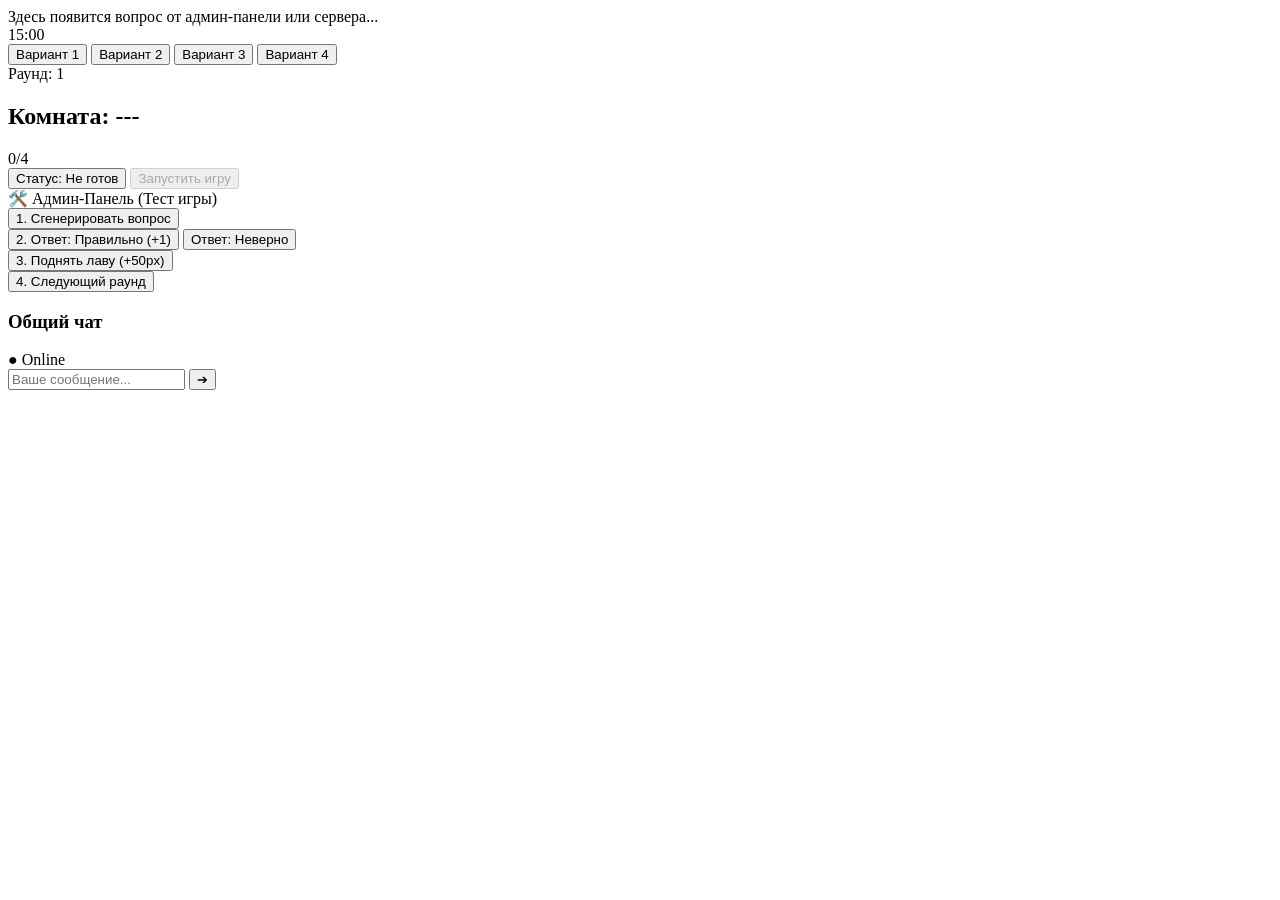
==== web/game/Lava_Pillars/index.html @ f64e4fdf "first version vava pillars" ====
<!DOCTYPE html>
<html lang="ru">
<head>
    <meta charset="UTF-8">
    <meta name="viewport" content="width=device-width, initial-scale=1.0">
    <title>Lava Pillars — MathBattle</title>
    <link rel="stylesheet" href="/Lava_Pillars-assets/style.css">
</head>
<body>

    <div class="game-arena" id="gameArena">
        <div class="lava-ocean" id="lavaOcean"></div>

        <div class="pillars-container" id="pillarsContainer">
            </div>

        <div class="quiz-container" id="quizContainer">
            <div class="quiz-bubble" id="quizQuestion">Здесь появится вопрос от админ-панели или сервера...</div>
            <div class="quiz-timer" id="quizTimer">15:00</div>
            <div class="answers-grid" id="answersGrid">
                <button class="answer-btn">Вариант 1</button>
                <button class="answer-btn">Вариант 2</button>
                <button class="answer-btn">Вариант 3</button>
                <button class="answer-btn">Вариант 4</button>
            </div>
        </div>

        <div class="round-counter" id="roundCounter">Раунд: 1</div>
    </div>

    <div class="room-overlay" id="roomOverlay">
        <div class="room-window">
            <div class="room-header">
                <h2>Комната: <span id="lobbyCode">---</span></h2>
                <div class="player-count" id="playerCount">0/4</div>
            </div>

            <div class="players-list" id="playersList">
                </div>

            <div class="room-footer">
                <button class="action-btn ready-toggle-btn" id="readyBtn">Статус: Не готов</button>
                <button class="action-btn start-game-btn disabled" id="startBtn" disabled>Запустить игру</button>
            </div>
        </div>
    </div>

    <div class="admin-panel">
        <div class="admin-header">🛠️ Админ-Панель (Тест игры)</div>
        <div class="admin-row">
            <button onclick="adminSimulateQuestion()">1. Сгенерировать вопрос</button>
        </div>
        <div class="admin-row">
            <button onclick="adminPlayerAnswer(true)">2. Ответ: Правильно (+1)</button>
            <button onclick="adminPlayerAnswer(false)">Ответ: Неверно</button>
        </div>
        <div class="admin-row">
            <button onclick="adminRaiseLava()">3. Поднять лаву (+50px)</button>
        </div>
        <div class="admin-row">
            <button onclick="adminNextRound()">4. Следующий раунд</button>
        </div>
    </div>

    <div class="chat-widget">
        <div class="chat-header">
            <h3>Общий чат</h3>
            <span class="online-badge">● Online</span>
        </div>
        <div class="chat-messages" id="chatMessages"></div>
        <form class="chat-input-area" id="chatForm">
            <input type="text" id="chatInput" placeholder="Ваше сообщение..." autocomplete="off">
            <button type="submit">➔</button>
        </form>
    </div>

    <script src="/Lava_Pillars-assets/script.js"></script>
</body>
</html>
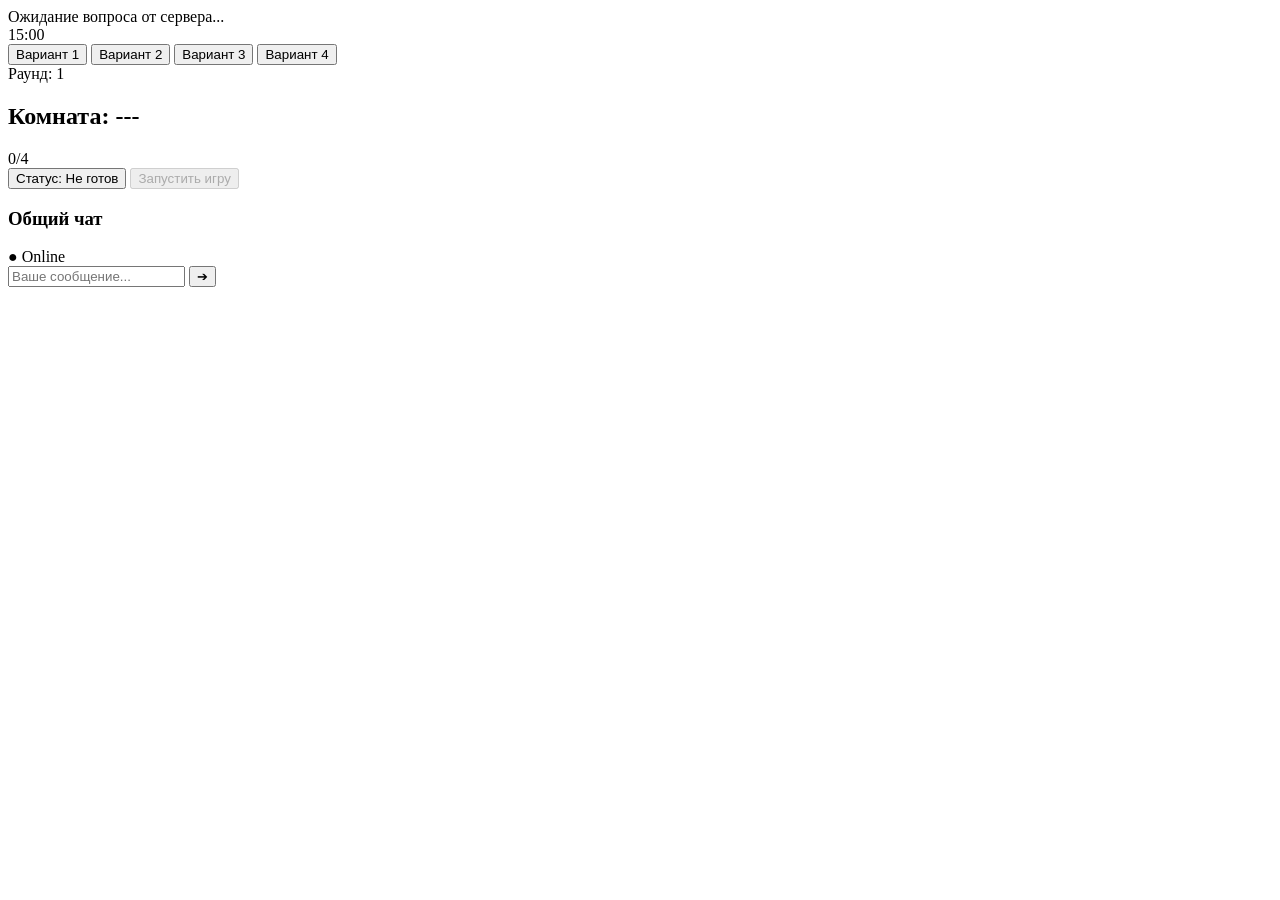
==== commit c246ff26: "lava pillars is Done!" ====
--- a/web/game/Lava_Pillars/index.html
+++ b/web/game/Lava_Pillars/index.html
@@ -11,11 +11,10 @@
     <div class="game-arena" id="gameArena">
         <div class="lava-ocean" id="lavaOcean"></div>
 
-        <div class="pillars-container" id="pillarsContainer">
-            </div>
+        <div class="pillars-container" id="pillarsContainer"></div>
 
         <div class="quiz-container" id="quizContainer">
-            <div class="quiz-bubble" id="quizQuestion">Здесь появится вопрос от админ-панели или сервера...</div>
+            <div class="quiz-bubble" id="quizQuestion">Ожидание вопроса от сервера...</div>
             <div class="quiz-timer" id="quizTimer">15:00</div>
             <div class="answers-grid" id="answersGrid">
                 <button class="answer-btn">Вариант 1</button>
@@ -26,6 +25,10 @@
         </div>
 
         <div class="round-counter" id="roundCounter">Раунд: 1</div>
+
+        <div class="countdown-overlay" id="countdownOverlay" style="display: none;">
+            <div class="countdown-number" id="countdownNumber">3</div>
+        </div>
     </div>
 
     <div class="room-overlay" id="roomOverlay">
@@ -34,10 +37,7 @@
                 <h2>Комната: <span id="lobbyCode">---</span></h2>
                 <div class="player-count" id="playerCount">0/4</div>
             </div>
-
-            <div class="players-list" id="playersList">
-                </div>
-
+            <div class="players-list" id="playersList"></div>
             <div class="room-footer">
                 <button class="action-btn ready-toggle-btn" id="readyBtn">Статус: Не готов</button>
                 <button class="action-btn start-game-btn disabled" id="startBtn" disabled>Запустить игру</button>
@@ -45,20 +45,11 @@
         </div>
     </div>
 
-    <div class="admin-panel">
-        <div class="admin-header">🛠️ Админ-Панель (Тест игры)</div>
-        <div class="admin-row">
-            <button onclick="adminSimulateQuestion()">1. Сгенерировать вопрос</button>
-        </div>
-        <div class="admin-row">
-            <button onclick="adminPlayerAnswer(true)">2. Ответ: Правильно (+1)</button>
-            <button onclick="adminPlayerAnswer(false)">Ответ: Неверно</button>
-        </div>
-        <div class="admin-row">
-            <button onclick="adminRaiseLava()">3. Поднять лаву (+50px)</button>
-        </div>
-        <div class="admin-row">
-            <button onclick="adminNextRound()">4. Следующий раунд</button>
+    <div class="room-overlay" id="gameOverOverlay" style="display: none;">
+        <div class="room-window text-center">
+            <h1 id="gameOverTitle" style="font-size: 32px; margin-bottom: 10px;">🏆 Ты выиграл!</h1>
+            <p id="gameOverSub" style="color: rgba(255,255,255,0.6); margin-bottom: 20px;">Отличный результат, лава тебя не достала!</p>
+            <button class="action-btn ready-toggle-btn" onclick="window.location.reload()">В главное меню</button>
         </div>
     </div>
 
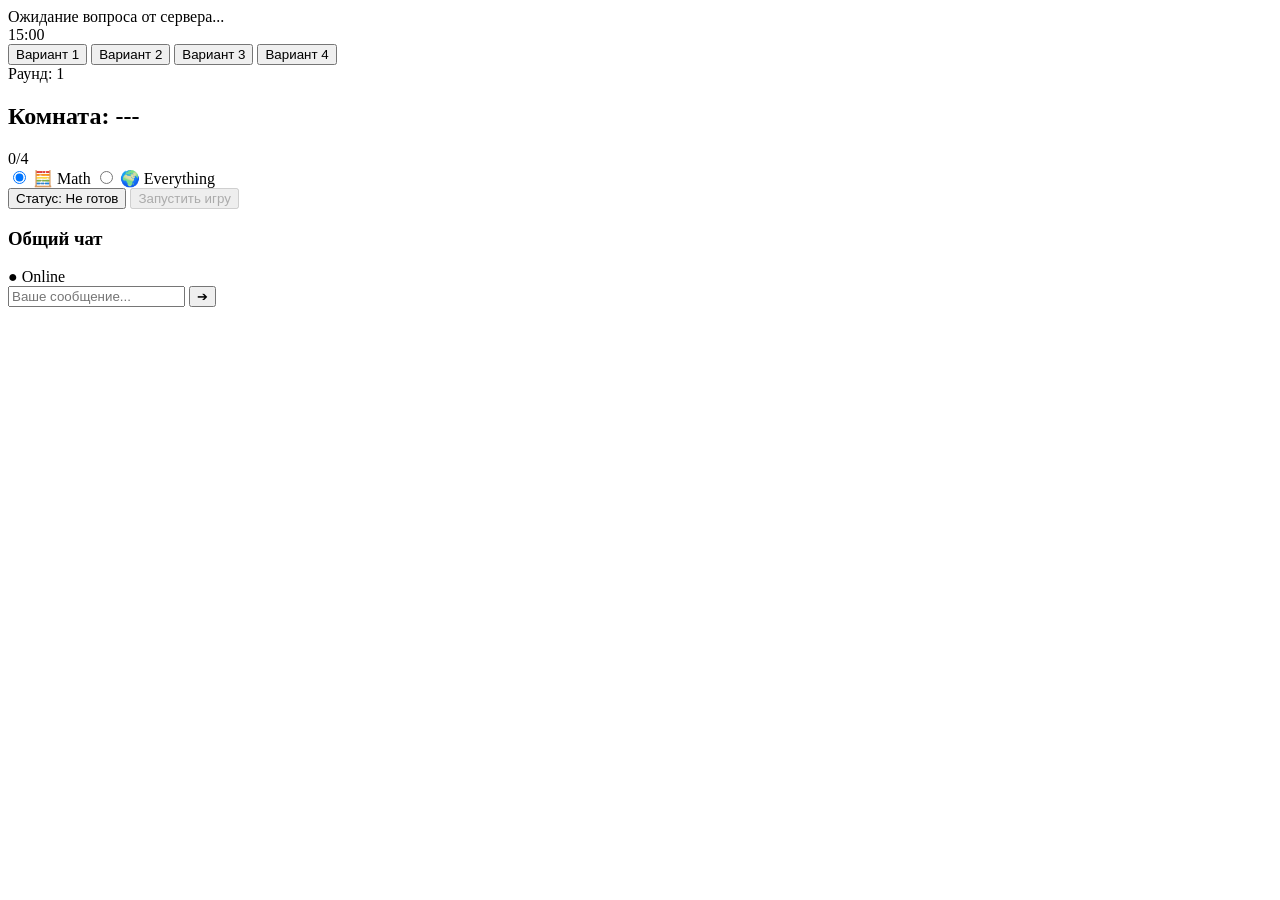
==== commit 8aba477a: "End." ====
--- a/web/game/Lava_Pillars/index.html
+++ b/web/game/Lava_Pillars/index.html
@@ -32,17 +32,35 @@
     </div>
 
     <div class="room-overlay" id="roomOverlay">
-        <div class="room-window">
-            <div class="room-header">
-                <h2>Комната: <span id="lobbyCode">---</span></h2>
-                <div class="player-count" id="playerCount">0/4</div>
-            </div>
-            <div class="players-list" id="playersList"></div>
-            <div class="room-footer">
-                <button class="action-btn ready-toggle-btn" id="readyBtn">Статус: Не готов</button>
-                <button class="action-btn start-game-btn disabled" id="startBtn" disabled>Запустить игру</button>
-            </div>
-        </div>
+       <div class="room-window">
+    <div class="room-header">
+        <h2>Комната: <span id="lobbyCode">---</span></h2>
+        <div class="player-count" id="playerCount">0/4</div>
+    </div>
+    
+    <div class="game-mode-selector" id="gameModeSelector">
+        <label class="mode-option">
+            <input type="radio" name="gamePack" value="1" checked>
+            <span class="mode-card">
+                <span class="mode-icon">🧮</span>
+                <span class="mode-title">Math</span>
+            </span>
+        </label>
+        <label class="mode-option">
+            <input type="radio" name="gamePack" value="2">
+            <span class="mode-card">
+                <span class="mode-icon">🌍</span>
+                <span class="mode-title">Everything</span>
+            </span>
+        </label>
+    </div>
+
+    <div class="players-list" id="playersList"></div>
+    <div class="room-footer">
+        <button class="action-btn ready-toggle-btn" id="readyBtn">Статус: Не готов</button>
+        <button class="action-btn start-game-btn disabled" id="startBtn" disabled>Запустить игру</button>
+    </div>
+</div>
     </div>
 
     <div class="room-overlay" id="gameOverOverlay" style="display: none;">
